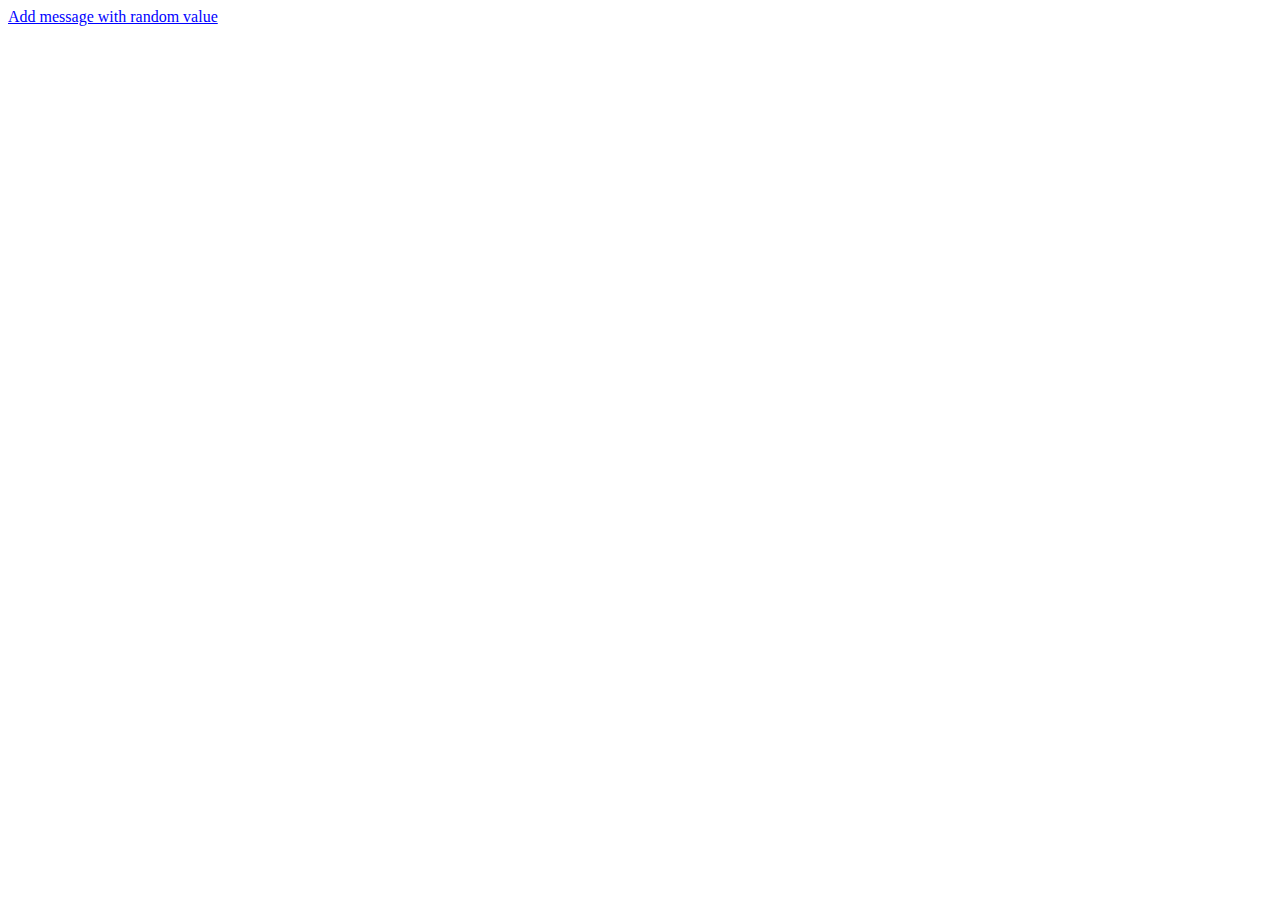
==== Examples/Chat/raw-chat/index.html @ 1a584da3 "Updates for project 3" ====
<!DOCTYPE html>
<html>
<head>
  <title>Presence</title>
  <link rel="stylesheet" href="main.css">
</head>
<body>
  <div class="messages"></div>
  <a class="add-link">Add message with random value</a>

  <script src="https://s3.amazonaws.com/ci-sp-2016/ci-chat.js"></script>
  <script src="main.js"></script>
</body>
</html>
---- Examples/Chat/raw-chat/main.css ----
a {
  color: blue;
  text-decoration: underline;
}

.message {
  margin-bottom: 10px;
}
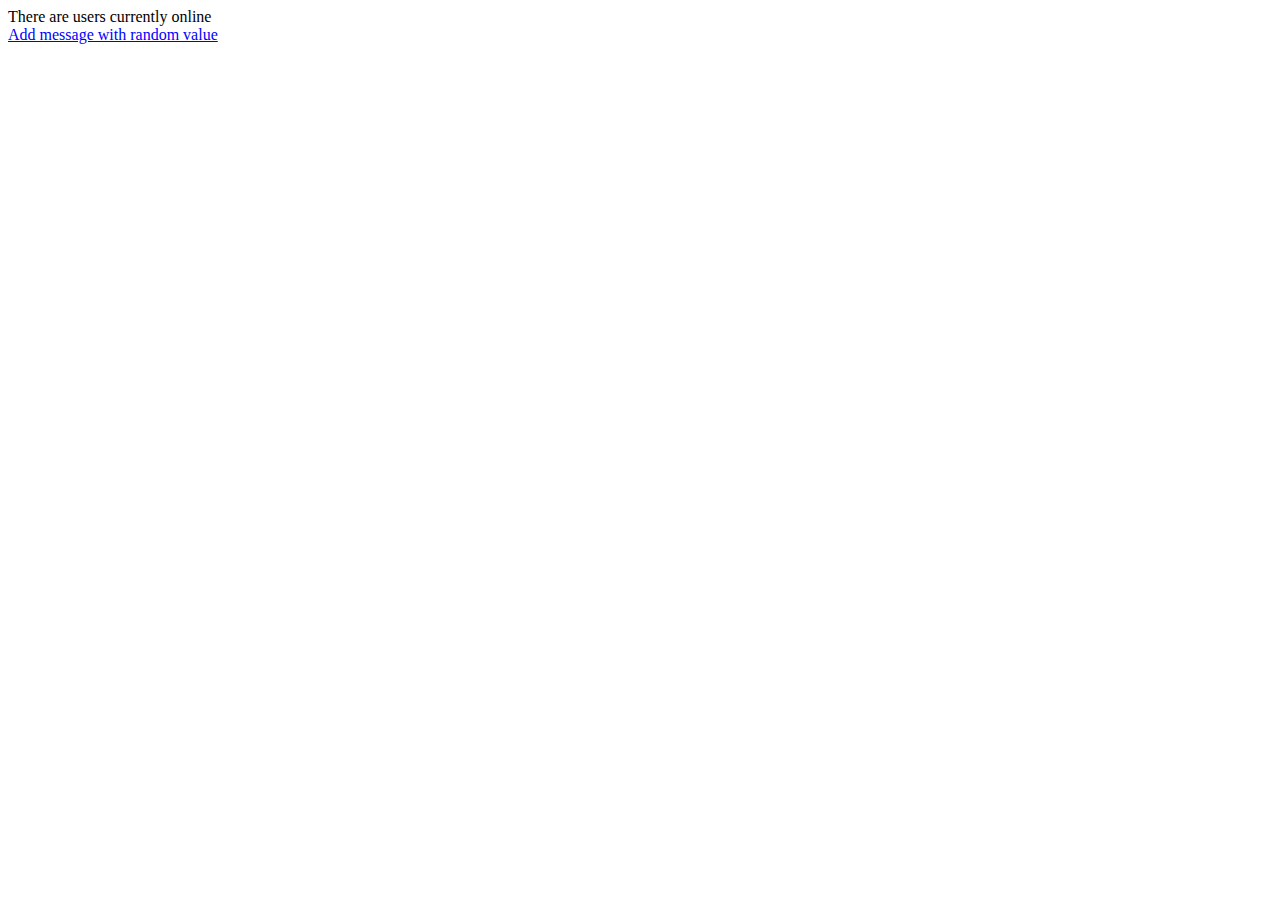
==== commit 47602213: "Add dynamic user count examples chat examples" ====
--- a/Examples/Chat/raw-chat/index.html
+++ b/Examples/Chat/raw-chat/index.html
@@ -5,6 +5,8 @@
   <link rel="stylesheet" href="main.css">
 </head>
 <body>
+  <div>There are <span class="user-count"></span> users currently online</div>
+
   <div class="messages"></div>
   <a class="add-link">Add message with random value</a>
 
